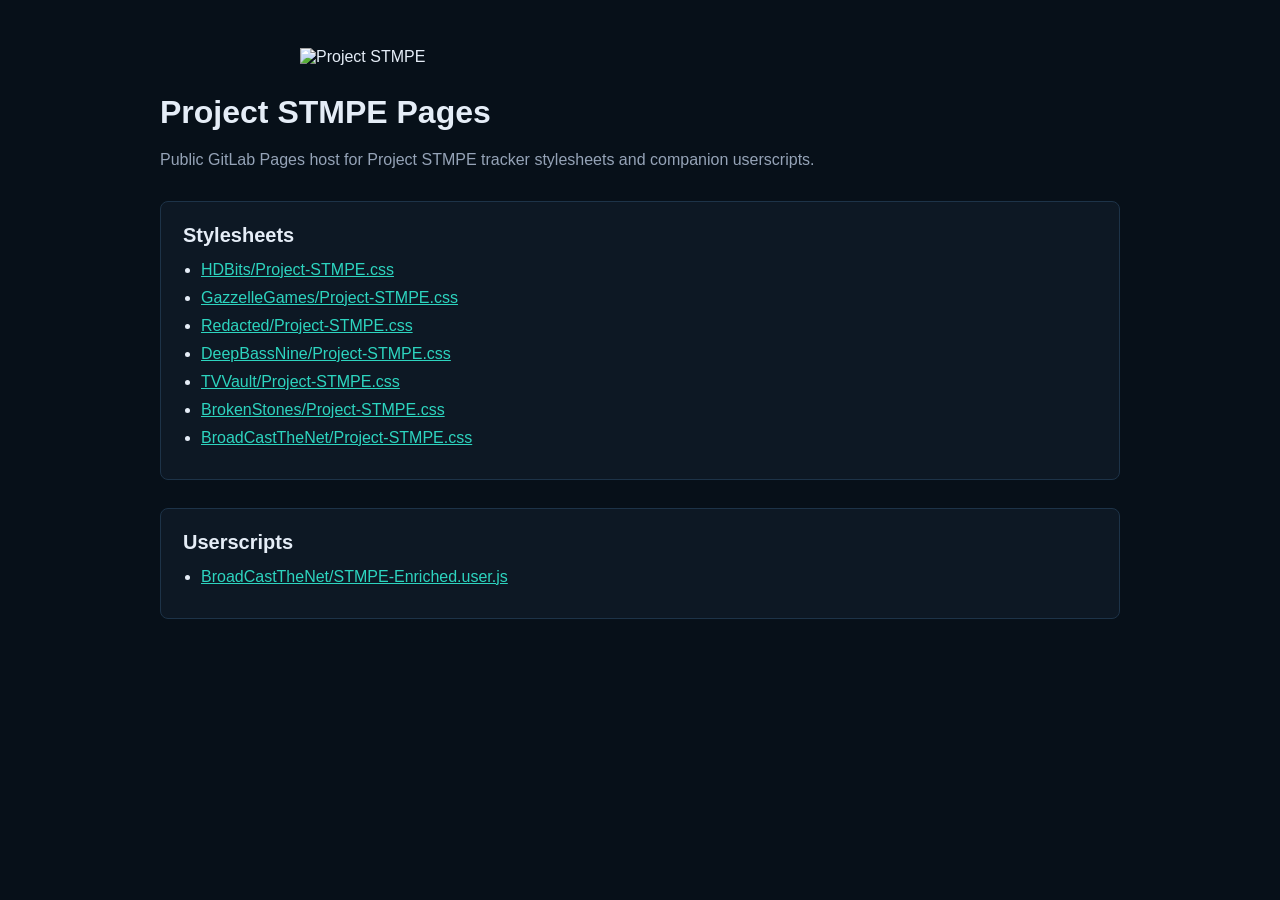
==== pages/index.html @ a9e33d6f "Initial import" ====
<!doctype html>
<html lang="en">
<head>
  <meta charset="utf-8">
  <meta name="viewport" content="width=device-width, initial-scale=1">
  <title>Project STMPE Pages</title>
  <style>
    :root { color-scheme: dark; --bg:#071019; --panel:#0d1824; --text:#e5edf7; --muted:#95a3b7; --line:#1d3348; --accent:#2dd4bf; }
    body { margin:0; font-family:-apple-system,BlinkMacSystemFont,"Segoe UI",sans-serif; background:var(--bg); color:var(--text); }
    main { width:min(960px, calc(100% - 32px)); margin:0 auto; padding:48px 0; }
    img { max-width:680px; width:100%; display:block; margin:0 auto 28px; }
    h1 { margin:0 0 8px; font-size:32px; }
    p { color:var(--muted); line-height:1.6; }
    section { margin-top:28px; padding:22px; background:var(--panel); border:1px solid var(--line); border-radius:8px; }
    h2 { margin:0 0 14px; font-size:20px; }
    ul { margin:0; padding-left:18px; }
    li { margin:10px 0; }
    a { color:var(--accent); word-break:break-all; }
    code { color:#fff; }
  </style>
</head>
<body>
  <main>
    <img src="assets/project-stmpe-logo.png" alt="Project STMPE">
    <h1>Project STMPE Pages</h1>
    <p>Public GitLab Pages host for Project STMPE tracker stylesheets and companion userscripts.</p>

    <section>
      <h2>Stylesheets</h2>
      <ul>
        <li><a href="HDBits/Project-STMPE.css">HDBits/Project-STMPE.css</a></li>
        <li><a href="GazzelleGames/Project-STMPE.css">GazzelleGames/Project-STMPE.css</a></li>
        <li><a href="Redacted/Project-STMPE.css">Redacted/Project-STMPE.css</a></li>
        <li><a href="DeepBassNine/Project-STMPE.css">DeepBassNine/Project-STMPE.css</a></li>
        <li><a href="TVVault/Project-STMPE.css">TVVault/Project-STMPE.css</a></li>
        <li><a href="BrokenStones/Project-STMPE.css">BrokenStones/Project-STMPE.css</a></li>
        <li><a href="BroadCastTheNet/Project-STMPE.css">BroadCastTheNet/Project-STMPE.css</a></li>
      </ul>
    </section>

    <section>
      <h2>Userscripts</h2>
      <ul>
        <li><a href="BroadCastTheNet/STMPE-Enriched.user.js">BroadCastTheNet/STMPE-Enriched.user.js</a></li>
      </ul>
    </section>
  </main>
</body>
</html>
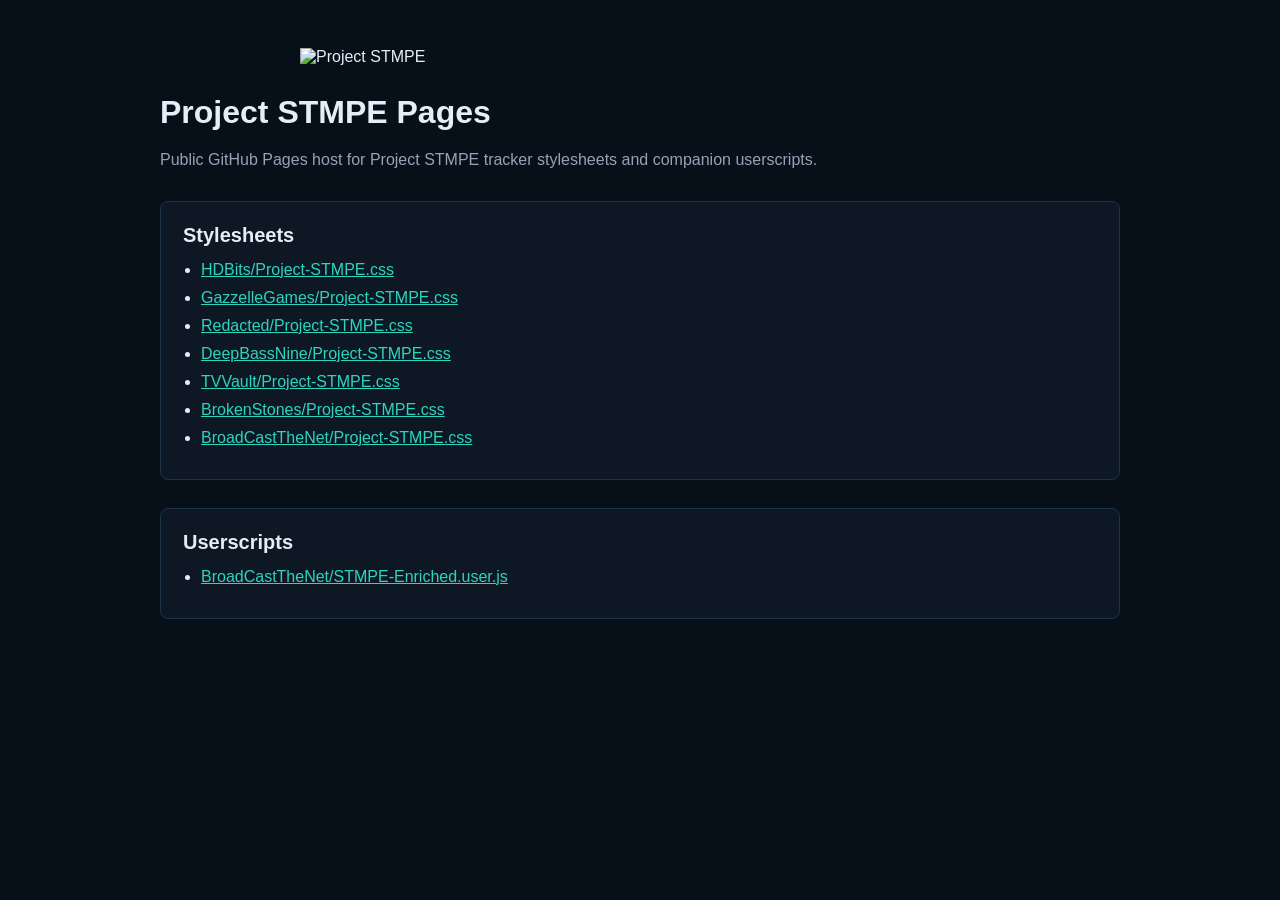
==== commit 4ec6a476: "Update links for GitHub" ====
--- a/pages/index.html
+++ b/pages/index.html
@@ -23,7 +23,7 @@
   <main>
     <img src="assets/project-stmpe-logo.png" alt="Project STMPE">
     <h1>Project STMPE Pages</h1>
-    <p>Public GitLab Pages host for Project STMPE tracker stylesheets and companion userscripts.</p>
+    <p>Public GitHub Pages host for Project STMPE tracker stylesheets and companion userscripts.</p>
 
     <section>
       <h2>Stylesheets</h2>
